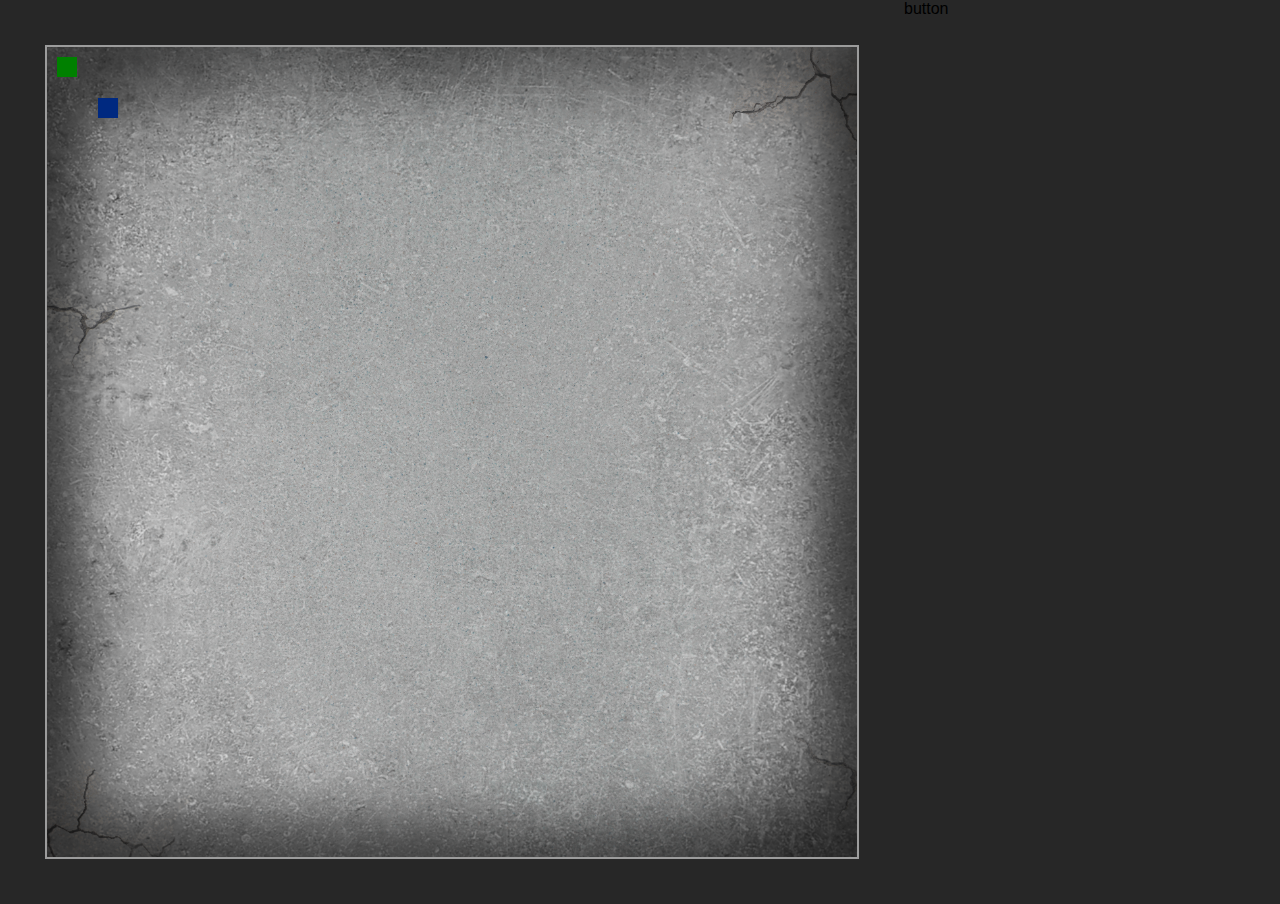
==== index.html @ 52a820bd "Style, background, trap tile test" ====
<!DOCTYPE html>
<html lang="de">
<head>
    <meta charset="UTF-8">
    <title>Document</title>
    <link rel="stylesheet" href="./style.css">
    <script src='./js/base.js' defer></script>
    <script src='./js/levelData.js' ></script>
</head>
<body>
    <div id="flex">
    <main id="board">
        <div id="player"></div> 
        <div id="thing"></div>
    </main>
    <p onclick="loadLevel(1)">   button</p>
    </div>
</body>
</html>
---- style.css ----
/**********Generell**********/
*{
    margin: 0;
    padding: 0;
    font-family: sans-serif
}

img{
    width:100%
}

/**********Main Style**********/

body{
    /* background-image: url(./img/background.png); */
    background-color: rgb(39, 39, 39);
}

/*---------Area1---------*/

main{
    display: grid;
    grid-auto-rows: 8.33333vh;
    height: 90vh;
    width: 90vh;
    margin: 5vh;
    align-items: center;
    justify-items: center;
    background-image: url(./img/back_lvl_1.png);
    background-size: cover;
    border: 0.15rem solid rgb(156, 156, 156);
}

.resize{
    border: 2px solid;
    padding: 20px; 
    min-width: 10vw;
    max-width: 20vw;
    resize:horizontal;
    overflow: auto;
}

#player{
    width: 50%;
    height: 50%;
    background-color: green;
    z-index: 2;
}

#flex{
    display: flex;
}

#thing{
    width: 50%;
    height: 50%;
    background-color: rgb(0, 41, 128);
    grid-column: 2;
    grid-row: 2;
}

/**********Imports**********/

/**********Keyframes**********/

/**********Responsive**********/

/**********Variables**********/
:root {
    --maincolor: red
}
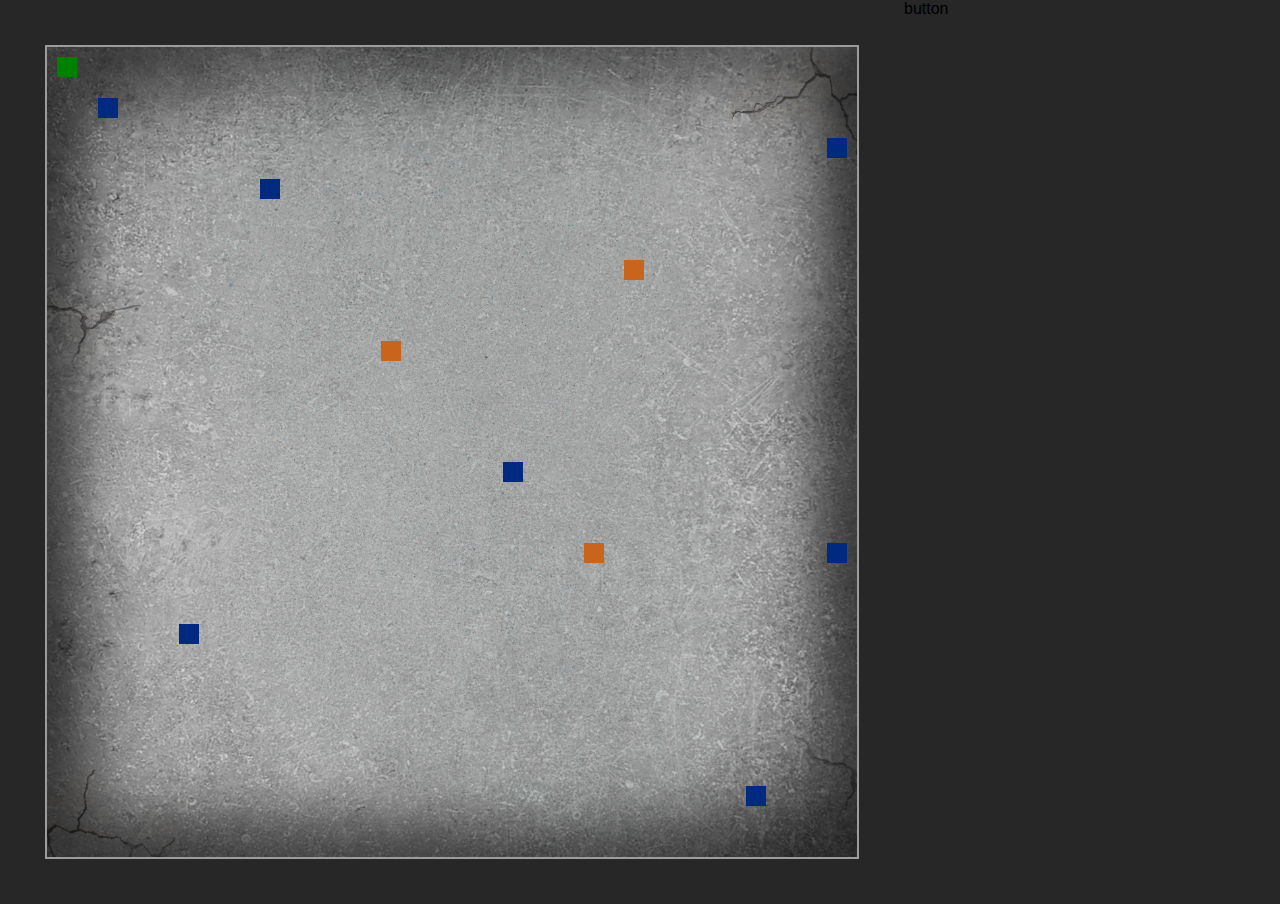
==== commit 3526e7b1: "Bug mit durch gehen gefixt" ====
--- a/index.html
+++ b/index.html
@@ -11,7 +11,6 @@
     <div id="flex">
     <main id="board">
         <div id="player"></div> 
-        <div id="thing"></div>
     </main>
     <p onclick="loadLevel(1)">   button</p>
     </div>
--- a/style.css
+++ b/style.css
@@ -47,6 +47,11 @@
     z-index: 2;
 }
 
+.things{
+    width: 50%;
+    height: 50%;
+}
+
 #flex{
     display: flex;
 }
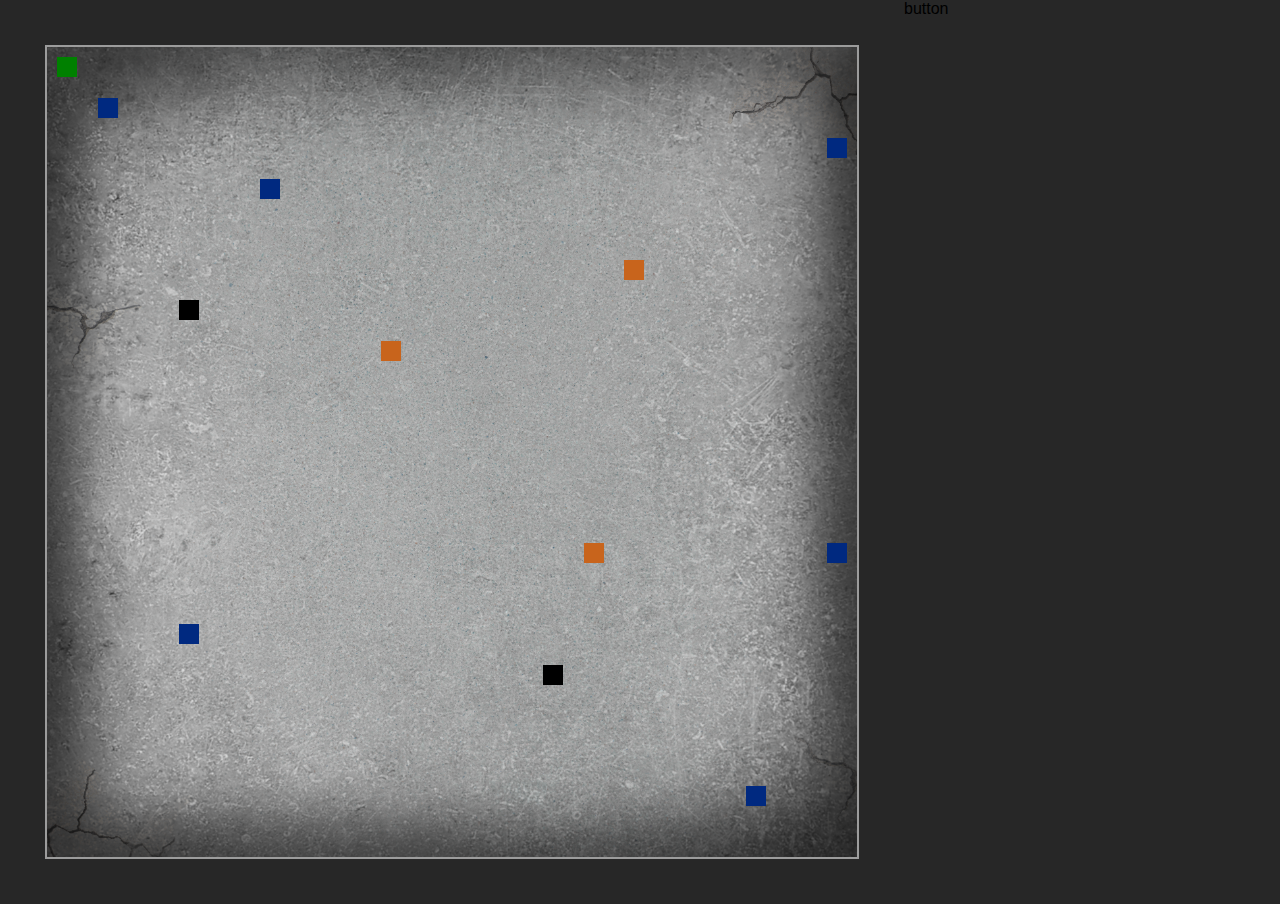
==== commit d49a05ee: "Blöcke, Items Funktion (Fallen, Portale, Walls), Fixposition" ====
--- a/index.html
+++ b/index.html
@@ -6,6 +6,8 @@
     <link rel="stylesheet" href="./style.css">
     <script src='./js/base.js' defer></script>
     <script src='./js/levelData.js' ></script>
+    <script src='./js/items.js' ></script>
+    <script src='./js/blocks.js' ></script>
 </head>
 <body>
     <div id="flex">
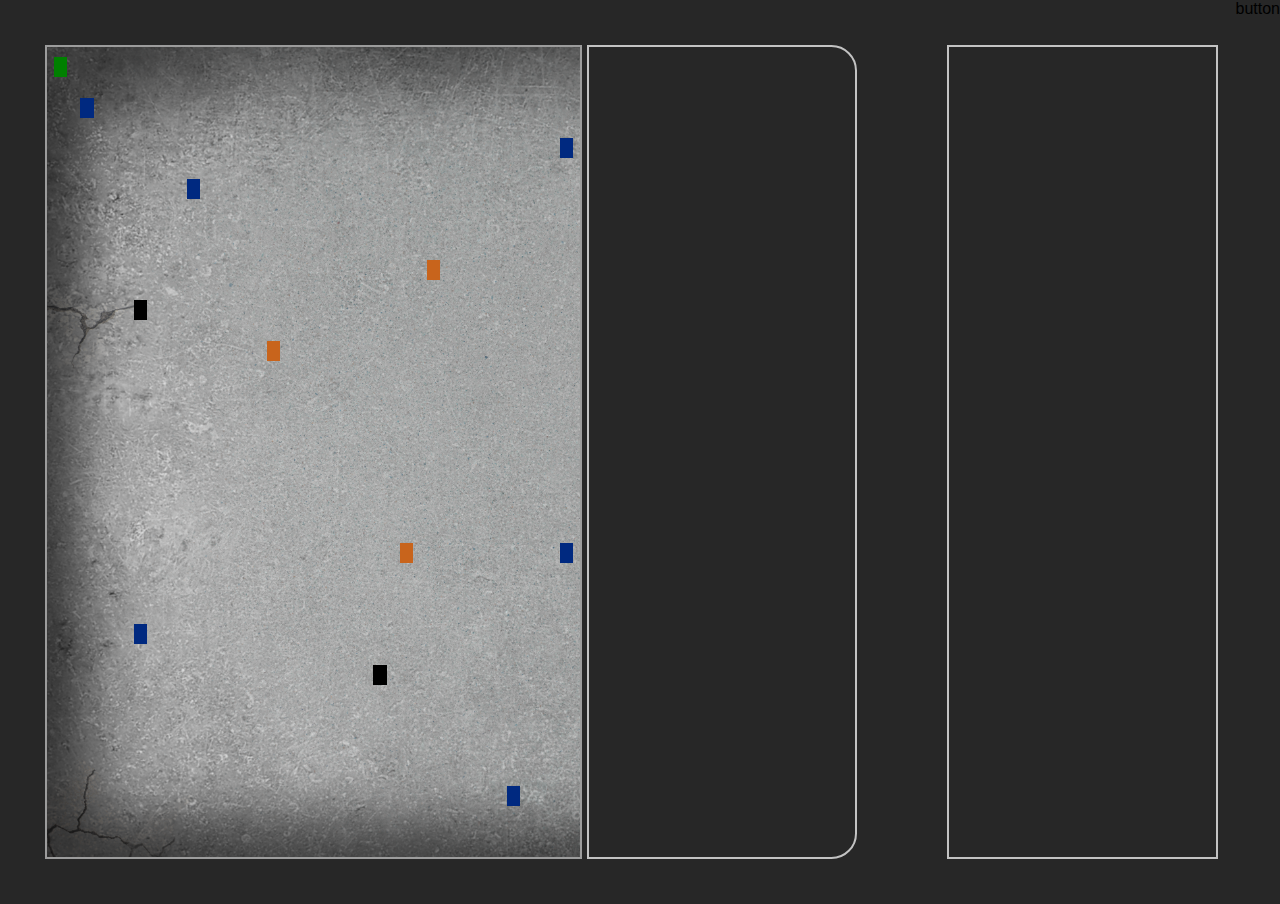
==== commit 45e921e4: "Handy, Settings Fläche" ====
--- a/index.html
+++ b/index.html
@@ -14,6 +14,11 @@
     <main id="board">
         <div id="player"></div> 
     </main>
+    <div id="handy">
+        <div id="game"></div>
+    </div>
+    <div id="settings">
+    </div>
     <p onclick="loadLevel(1)">   button</p>
     </div>
 </body>
--- a/style.css
+++ b/style.css
@@ -23,7 +23,7 @@
     grid-auto-rows: 8.33333vh;
     height: 90vh;
     width: 90vh;
-    margin: 5vh;
+    margin: 5vh 0.5vh 5vh 5vh;
     align-items: center;
     justify-items: center;
     background-image: url(./img/back_lvl_1.png);
@@ -52,6 +52,18 @@
     height: 50%;
 }
 
+#handy{
+    border: rgb(195, 195, 195) 2px solid;
+    width: 45vh;
+    margin: 5vh 5vh 5vh 0vh;
+    border-radius: 0 2vw 2vw 0;
+}
+#settings{
+    border: rgb(195, 195, 195) 2px solid;
+    width: 45vh;
+    margin: 5vh 2vh 5vh 5vh;
+}
+
 #flex{
     display: flex;
 }
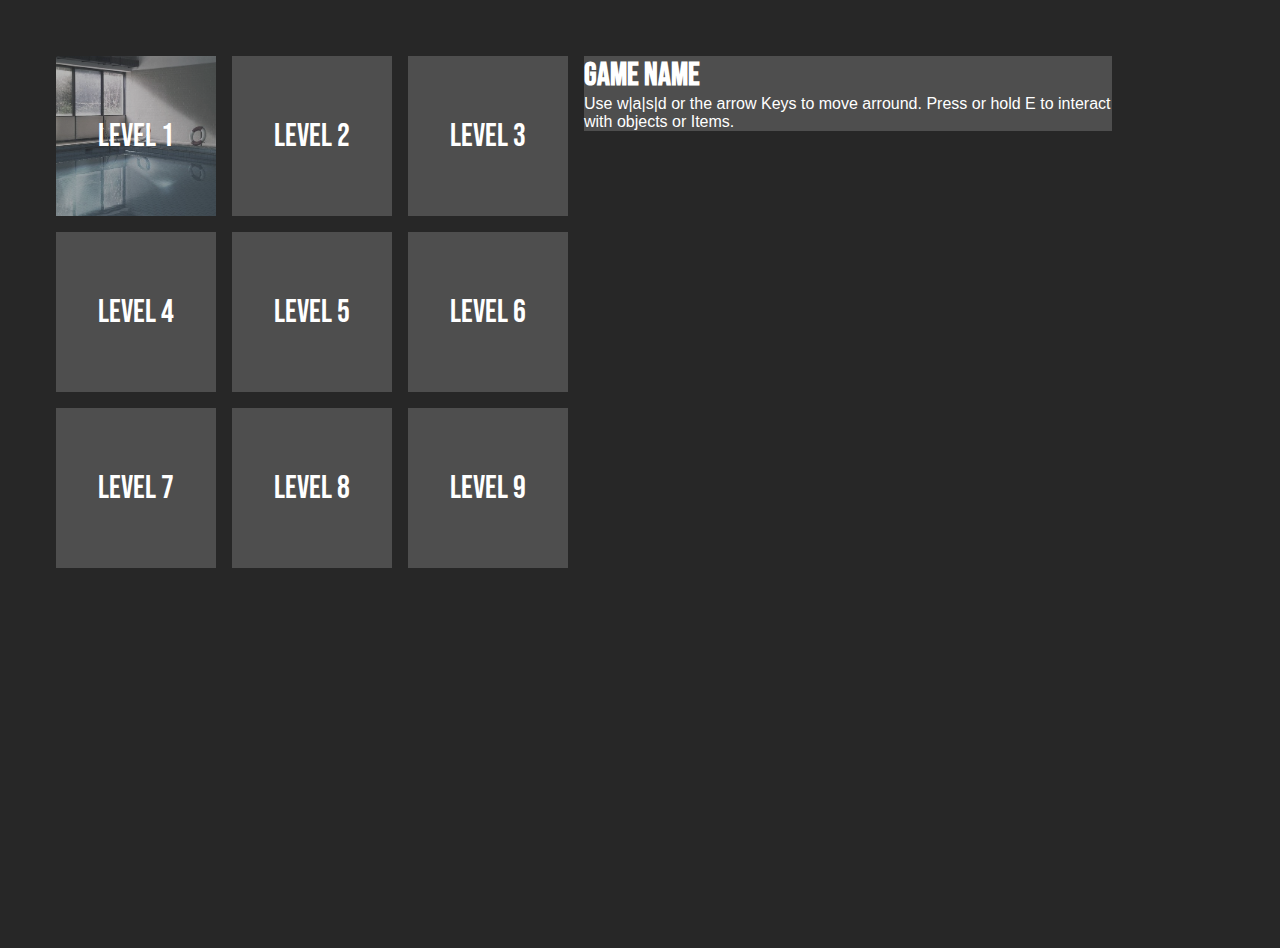
==== commit 67146ab3: "designed main menue and formated css" ====
--- a/index.html
+++ b/index.html
@@ -4,22 +4,49 @@
     <meta charset="UTF-8">
     <title>Document</title>
     <link rel="stylesheet" href="./style.css">
-    <script src='./js/base.js' defer></script>
-    <script src='./js/levelData.js' ></script>
-    <script src='./js/items.js' ></script>
-    <script src='./js/blocks.js' ></script>
+    <script src='./js/menu.js' defer></script>
+    <script src='./js/setting.js'></script>
 </head>
 <body>
-    <div id="flex">
-    <main id="board">
-        <div id="player"></div> 
-    </main>
-    <div id="handy">
-        <div id="game"></div>
-    </div>
-    <div id="settings">
-    </div>
-    <p onclick="loadLevel(1)">   button</p>
+    <div class="flex" id="menu-flex">
+        <main id="level-selector">
+            <div>
+                <p>Level 1</p>
+                <img src="./img/preview_1.jpg" alt="blöd jelaufen">
+            </div>
+            <div>
+                <p>Level 2</p>
+            </div>
+            <div>
+                <p>Level 3</p>
+            </div>
+            <div>
+                <p>Level 4</p>
+            </div>
+            <div>
+                <p>Level 5</p>
+            </div>
+            <div>
+                <p>Level 6</p>
+            </div>
+            <div>
+                <p>Level 7</p>
+            </div>
+            <div>
+                <p>Level 8</p>
+            </div>
+            <div>
+                <p>Level 9</p>
+            </div>
+        </main>
+        <main id="main-info">
+            <div>
+                <p>
+                    <h1>Game Name</h1>
+                    <p>Use w|a|s|d or the arrow Keys to move arround. Press or hold E to interact with objects or Items.</p>
+                </p>
+            </div>
+        </main>
     </div>
 </body>
 </html>--- a/style.css
+++ b/style.css
@@ -16,14 +16,20 @@
     background-color: rgb(39, 39, 39);
 }
 
-/*---------Area1---------*/
+.flex{
+    display: flex;
+    width: 100vw;
+    height: 100vh;
+}
 
-main{
+/*---------level layout---------*/
+
+#board{
     display: grid;
     grid-auto-rows: 8.33333vh;
     height: 90vh;
     width: 90vh;
-    margin: 5vh 0.5vh 5vh 5vh;
+    margin: 5vh;
     align-items: center;
     justify-items: center;
     background-image: url(./img/back_lvl_1.png);
@@ -31,52 +37,95 @@
     border: 0.15rem solid rgb(156, 156, 156);
 }
 
-.resize{
-    border: 2px solid;
-    padding: 20px; 
-    min-width: 10vw;
-    max-width: 20vw;
-    resize:horizontal;
-    overflow: auto;
+/*---------main menu layout---------*/
+
+#level-selector{
+    display: flex;
+    width: 33rem;
+    flex-wrap: wrap;
+    align-items: center;
+    height: fit-content;
+    align-self:flex-star;
+    margin-left: 3rem;
 }
 
+#level-selector div{
+    width: 10rem;
+    height: 10rem;
+    box-sizing: border-box;
+    margin: 0.5rem;
+    display: flex;
+    justify-content: center;
+    align-items: center;
+    background-color: rgb(78, 78, 78);
+    transition: all 0.4s;
+}
+
+#level-selector div:hover {
+    transform:scale(1.05);
+    font-size: 2.2rem;
+}
+
+#level-selector div:hover p{
+    transform: translateY(-0.5rem);
+}
+
+#level-selector div p{
+    text-align: center;
+    position: absolute;
+    color: white;
+    z-index: 2;
+    font-family: beba;
+    font-size: 2rem;
+    text-shadow: 0 0 1.5qrem black;
+    transition: all 0.4s;
+}
+
+#level-selector div img{
+    padding: 0.5rem;
+    opacity: 0.6;
+    z-index: 1;
+}
+
+#main-info{
+    background-color: rgb(78, 78, 78);
+    margin: 0.5rem;
+    height: fit-content;
+    width: 33rem;
+    color: white;
+}
+
+#main-info h1{
+    font-family: beba;
+}
+
+#menu-flex{
+    padding-top: 3rem;
+}
+
+/*---------items and player---------*/
+
+
 #player{
-    width: 50%;
-    height: 50%;
+    width: 80%;
+    height: 80%;
     background-color: green;
     z-index: 2;
 }
 
-.things{
-    width: 50%;
-    height: 50%;
-}
+/*---------blocks---------*/
 
-#handy{
-    border: rgb(195, 195, 195) 2px solid;
-    width: 45vh;
-    margin: 5vh 5vh 5vh 0vh;
-    border-radius: 0 2vw 2vw 0;
-}
-#settings{
-    border: rgb(195, 195, 195) 2px solid;
-    width: 45vh;
-    margin: 5vh 2vh 5vh 5vh;
-}
-
-#flex{
-    display: flex;
-}
-
-#thing{
-    width: 50%;
-    height: 50%;
-    background-color: rgb(0, 41, 128);
-    grid-column: 2;
-    grid-row: 2;
+.block{
+    width: 80%;
+    height: 80%;
 }
 
 /**********Imports**********/
+
+@font-face {
+    font-family: beba;
+    src: url(./imports/BebasNeue-Regular.ttf);
+}
 
 /**********Keyframes**********/
 
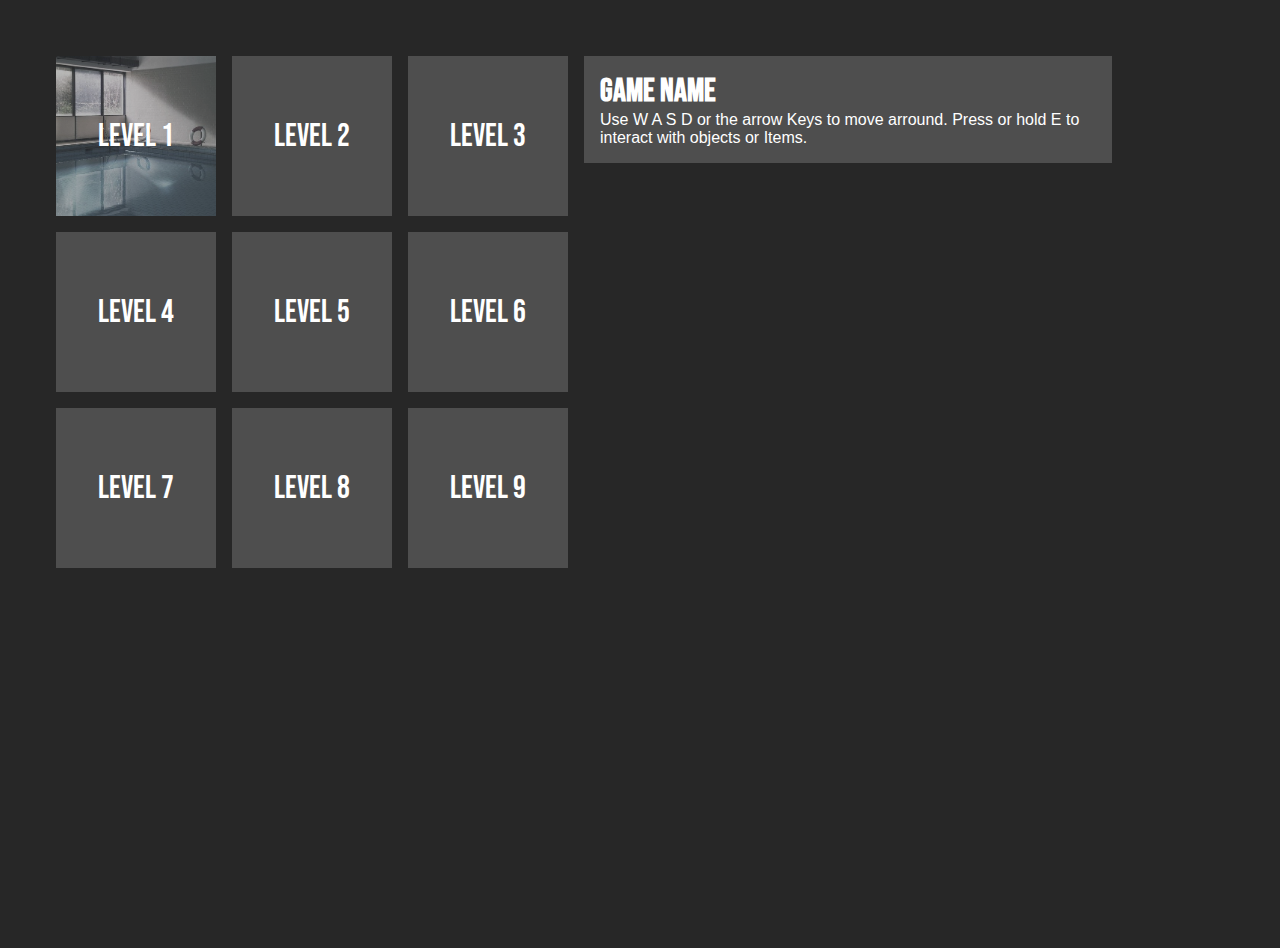
==== commit 3df079c6: "designed popup for items" ====
--- a/index.html
+++ b/index.html
@@ -43,7 +43,7 @@
             <div>
                 <p>
                     <h1>Game Name</h1>
-                    <p>Use w|a|s|d or the arrow Keys to move arround. Press or hold E to interact with objects or Items.</p>
+                    <p>Use W A S D or the arrow Keys to move arround. Press or hold E to interact with objects or Items.</p>
                 </p>
             </div>
         </main>
--- a/style.css
+++ b/style.css
@@ -9,17 +9,19 @@
     width:100%
 }
 
-/**********Main Style**********/
-
 body{
     /* background-image: url(./img/background.png); */
     background-color: rgb(39, 39, 39);
+    overflow: hidden;
 }
+
+/**********Main Style**********/
 
 .flex{
     display: flex;
     width: 100vw;
     height: 100vh;
+    flex-wrap: wrap;
 }
 
 /*---------level layout---------*/
@@ -29,12 +31,29 @@
     grid-auto-rows: 8.33333vh;
     height: 90vh;
     width: 90vh;
-    margin: 5vh;
+    margin: 5vh 0.5vh 5vh 5vh;
     align-items: center;
     justify-items: center;
     background-image: url(./img/back_lvl_1.png);
     background-size: cover;
     border: 0.15rem solid rgb(156, 156, 156);
+}
+
+#handy{
+    border: rgb(195, 195, 195) 2px solid;
+    width: 45vh;
+    margin: 5vh 5vh 5vh 0vh;
+    border-radius: 0 2vw 2vw 0;
+}
+#settings{
+    border: rgb(195, 195, 195) 2px solid;
+    width: 45vh;
+    margin: 5vh 2vh 5vh 5vh;
+}
+
+.blocks{
+    width: 80%;
+    height: 80%;
 }
 
 /*---------main menu layout---------*/
@@ -93,6 +112,8 @@
     height: fit-content;
     width: 33rem;
     color: white;
+    padding: 1rem;
+    box-sizing: border-box;
 }
 
 #main-info h1{
@@ -111,6 +132,38 @@
     height: 80%;
     background-color: green;
     z-index: 2;
+}
+
+#info{
+    width: 10rem;
+    padding: 0.3rem;
+    box-sizing: border-box;
+    height: 3rem;
+    background-color: rgba(255, 0, 0, 0.336);
+    position: absolute;
+    left: 50%;
+    transform: translateX(-50%);
+    top: -4rem;
+}
+
+#info-arrow{
+    background-color: rgba(255, 0, 0, 0.336);
+    position: absolute;
+    left: 50%;
+    transform: translateX(-50%);
+    width: 1rem;
+    height: 1rem;
+    clip-path: polygon(50% 100%, 0 0, 100% 0);
+    top:-1rem;
+}
+
+#info-relative{
+    grid-column: 5;
+    grid-row: 5;
+    position: relative;
+    z-index: 3;
+    width: 1%;
+    height: 1%;
 }
 
 /*---------blocks---------*/
